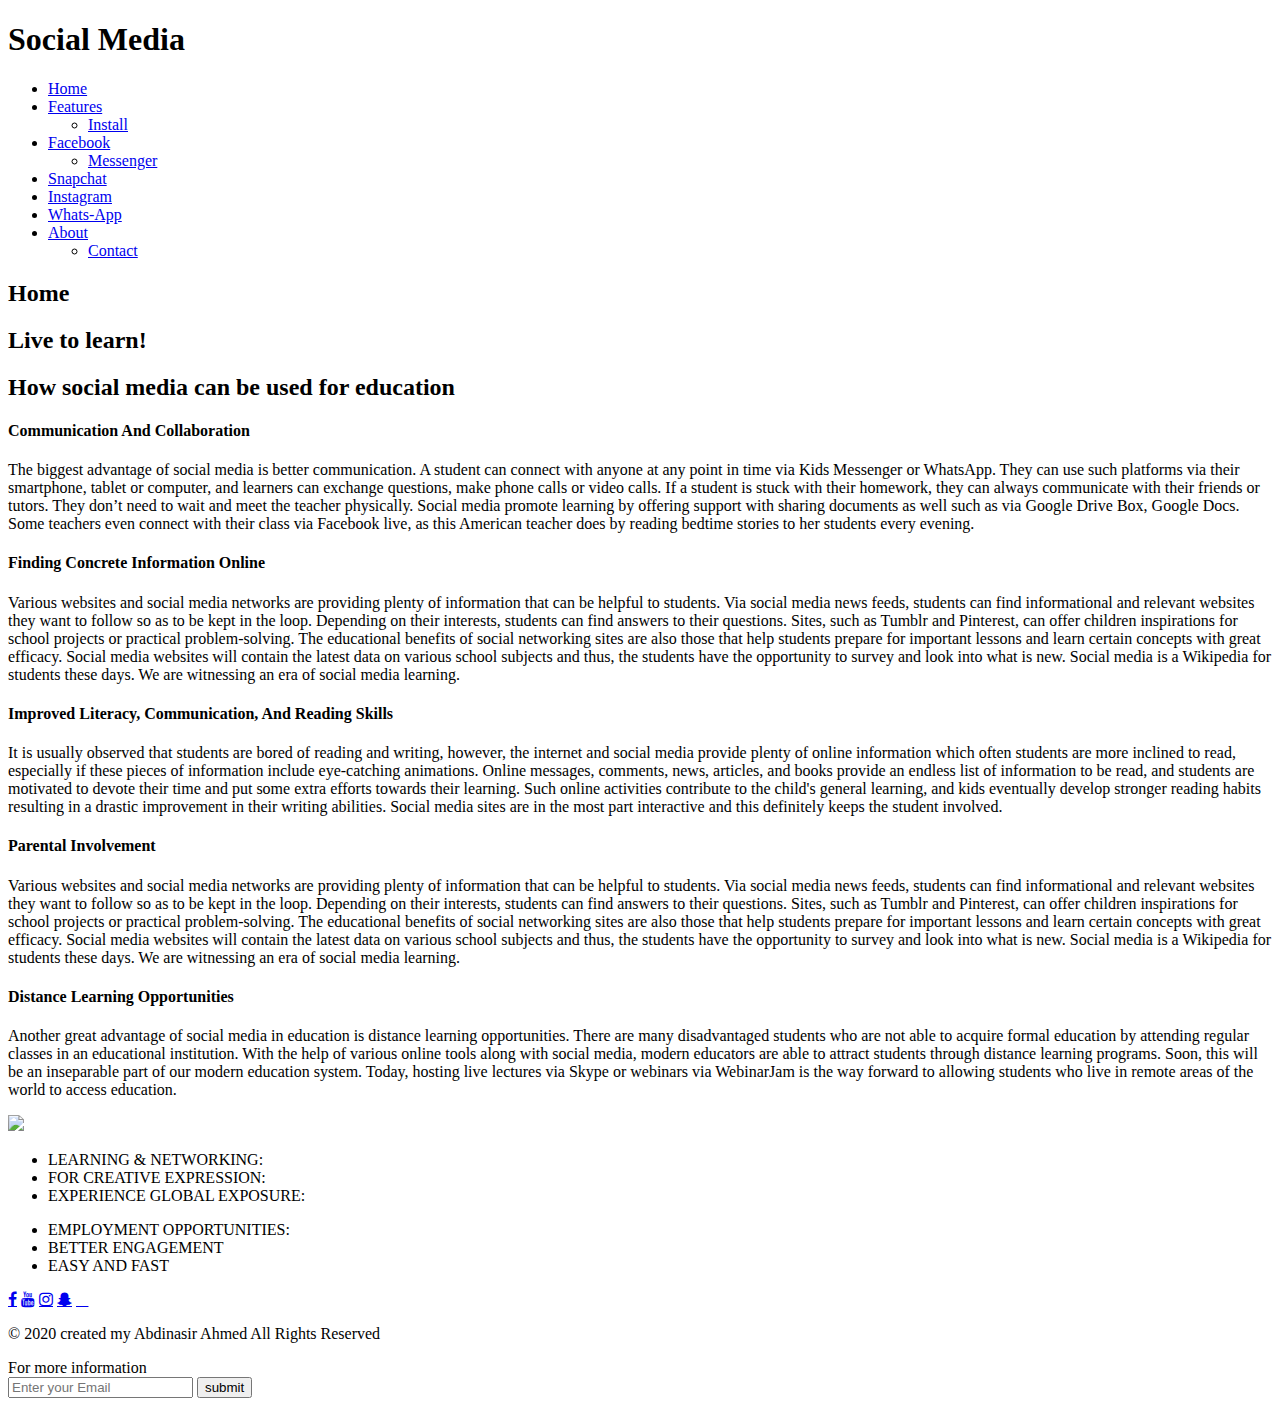
==== index.html @ 1e94ef2b "Add files via upload" ====
<!DOCTYPE html>
   <html>
    <head>
        <title>Page Title</title>
          <link rel="stylesheet" type="text/css" href="css/style.css">
<link rel="stylesheet" href="https://cdnjs.cloudflare.com/ajax/libs/font-awesome/4.7.0/css/font-awesome.min.css">
    </head>
    <body>
     <div class="wrapperall">
  <header>
    <div class="container">
      
        <div class="text">
<h1 class="home-pagelogo"> Social Media</h1>
</div>
      
      <nav>
        <ul>
          <li><a href="#">Home</a></li>
           <li class="dropdown">
        <a href="features.html">Features</a>
        <ul class="drop-nav">
          <li><a href="Install.html">Install</a></li>       
        </ul> 
      </li>
           <li class="dropdown">
        <a href="facebook.html">Facebook</a>
        <ul class="drop-nav">
          <li><a href="massenger.html">Messenger</a></li>        </ul>
      </li>
  <li><a href="snapchat.html">Snapchat</a></li>
     <li><a href="instagram.html">Instagram</a></li>
   <li><a href="whatsapp.html">Whats-App</a></li>
     <li class="dropdown">
        <a href="aboutus.html">About</a>
        <ul class="drop-nav">
          <li><a href="#">Contact</a></li>       
        </ul>
      </li>
        </ul>
      </nav>
    </div>
  </header>
       <div id="hdiv">
    <div id="divh">  
        <h2>Home</h2>
    </div>
</div>


<div class="div01">
    <div class="div02">  
        <h2>Live to learn!</h2>
    </div>
</div>
 <div class="div011">
    <div class="div022">  
     <h2 class="h21"> How social media can be used for education </h2>
    </div>
</div>
        
   
     <div class="div03">
         
         <div class="div04">
        <h4>Communication And Collaboration</h4>
          <p class="div0p01">The biggest advantage of social media is better communication. A student can connect with anyone at any point in time via Kids Messenger or WhatsApp. They can use such platforms via their smartphone, tablet or computer, and learners can exchange questions, make phone calls or video calls. If a student is stuck with their homework, they can always communicate with their friends or tutors. They don’t need to wait and meet the teacher physically. Social media promote learning by offering support with sharing documents as well such as via Google Drive Box, Google Docs. Some teachers even connect with their class via Facebook live, as this American teacher does by reading bedtime stories to her students every evening. </p>
          
          <h4 class="h402">Finding Concrete Information Online</h4>
          <p class="p02"> Various websites and social media networks are providing plenty of information that can be helpful to students. Via social media news feeds, students can find informational and relevant websites they want to follow so as to be kept in the loop. Depending on their interests, students can find answers to their questions. Sites, such as Tumblr and Pinterest, can offer children inspirations for school projects or practical problem-solving.
The educational benefits of social networking sites are also those that help students prepare for important lessons and learn certain concepts with great efficacy. Social media websites will contain the latest data on various school subjects and thus, the students have the opportunity to survey and look into what is new. Social media is a Wikipedia for students these days. We are witnessing an era of social media learning.
 </p>
          
          <h4 class="h0403">Improved Literacy, Communication, And Reading Skills</h4>
          <p class="div0p01">It is usually observed that students are bored of reading and writing, however, the internet and social media provide plenty of online information which often students are more inclined to read, especially if these pieces of information include eye-catching animations. Online messages, comments, news, articles, and books provide an endless list of information to be read, and students are motivated to devote their time and put some extra efforts towards their learning.
Such online activities contribute to the child's general learning, and kids eventually develop stronger reading habits resulting in a drastic improvement in their writing abilities. Social media sites are in the most part interactive and this definitely keeps the student involved.
 </p>
         
          </div>
     </div>
    
    <div class="div06">
       <h4 class="h403"> Parental Involvement</h4>
        <p class="p02">Various websites and social media networks are providing plenty of information that can be helpful to students. Via social media news feeds, students can find informational and relevant websites they want to follow so as to be kept in the loop. Depending on their interests, students can find answers to their questions. Sites, such as Tumblr and Pinterest, can offer children inspirations for school projects or practical problem-solving.
The educational benefits of social networking sites are also those that help students prepare for important lessons and learn certain concepts with great efficacy. Social media websites will contain the latest data on various school subjects and thus, the students have the opportunity to survey and look into what is new. Social media is a Wikipedia for students these days. We are witnessing an era of social media learning.
 </p>
         <h4 class="h403">Distance Learning Opportunities</h4>
        <p class="p02">Another great advantage of social media in education is distance learning opportunities. There are many disadvantaged students who are not able to acquire formal education by attending regular classes in an educational institution. With the help of various online tools along with social media, modern educators are able to attract students through distance learning programs. Soon, this will be an inseparable part of our modern education system. Today, hosting live lectures via Skype or webinars via WebinarJam is the way forward to allowing students who live in remote areas of the world to access education.
 </p>
        
    </div>
    <div class="sm-img">
<img src="images/HC.jpg">
    </div>
    <div class="b-list">
          <ul class="ol-list">
              <li>LEARNING & NETWORKING:</li>
              <li>FOR CREATIVE EXPRESSION:</li>
              <li>EXPERIENCE GLOBAL EXPOSURE:</li>

          </ul>
      </div>
       <div class="b-list2">
          <ul class="ol-list">
              <li>EMPLOYMENT OPPORTUNITIES:</li>
              <li>BETTER ENGAGEMENT</li>
              <li>EASY AND FAST</li>

          </ul>
    </div>
 <footer>
    <div class="footer-container">
        <div class="left-col">
        
        
        <div class="social-media"> 
<a href="#https://www.youtube.com/" class="fa fa-facebook"></a>
<a href="#" class="fa fa-youtube"></a>
<a href="#" class="fa fa-instagram"></a>
<a href="#" class="fa fa-snapchat-ghost"></a>
<a href="#" class="fab fa-whatsapp"></a>
<a href="#" class="fab fa-facebook-messenger"></a>



    </div>
            <p class="rights-text"> &copy; 2020 created my Abdinasir Ahmed All Rights Reserved </p>
        </div>
      <div class="holder"> 
            <div class="right-col">
                <div class="border"> For more information</div>
                <form accesskey="" class="feedback-form">
                <input type="text" class="txtb" placeholder="Enter your Email">
             
                <input type="submit" class="btn" value="submit">
                </form>
                 </div>
        </div>

   </div>
   
    
</footer>

   
             
     
  

      
      

  
        </div>
     

    </body>
</html>
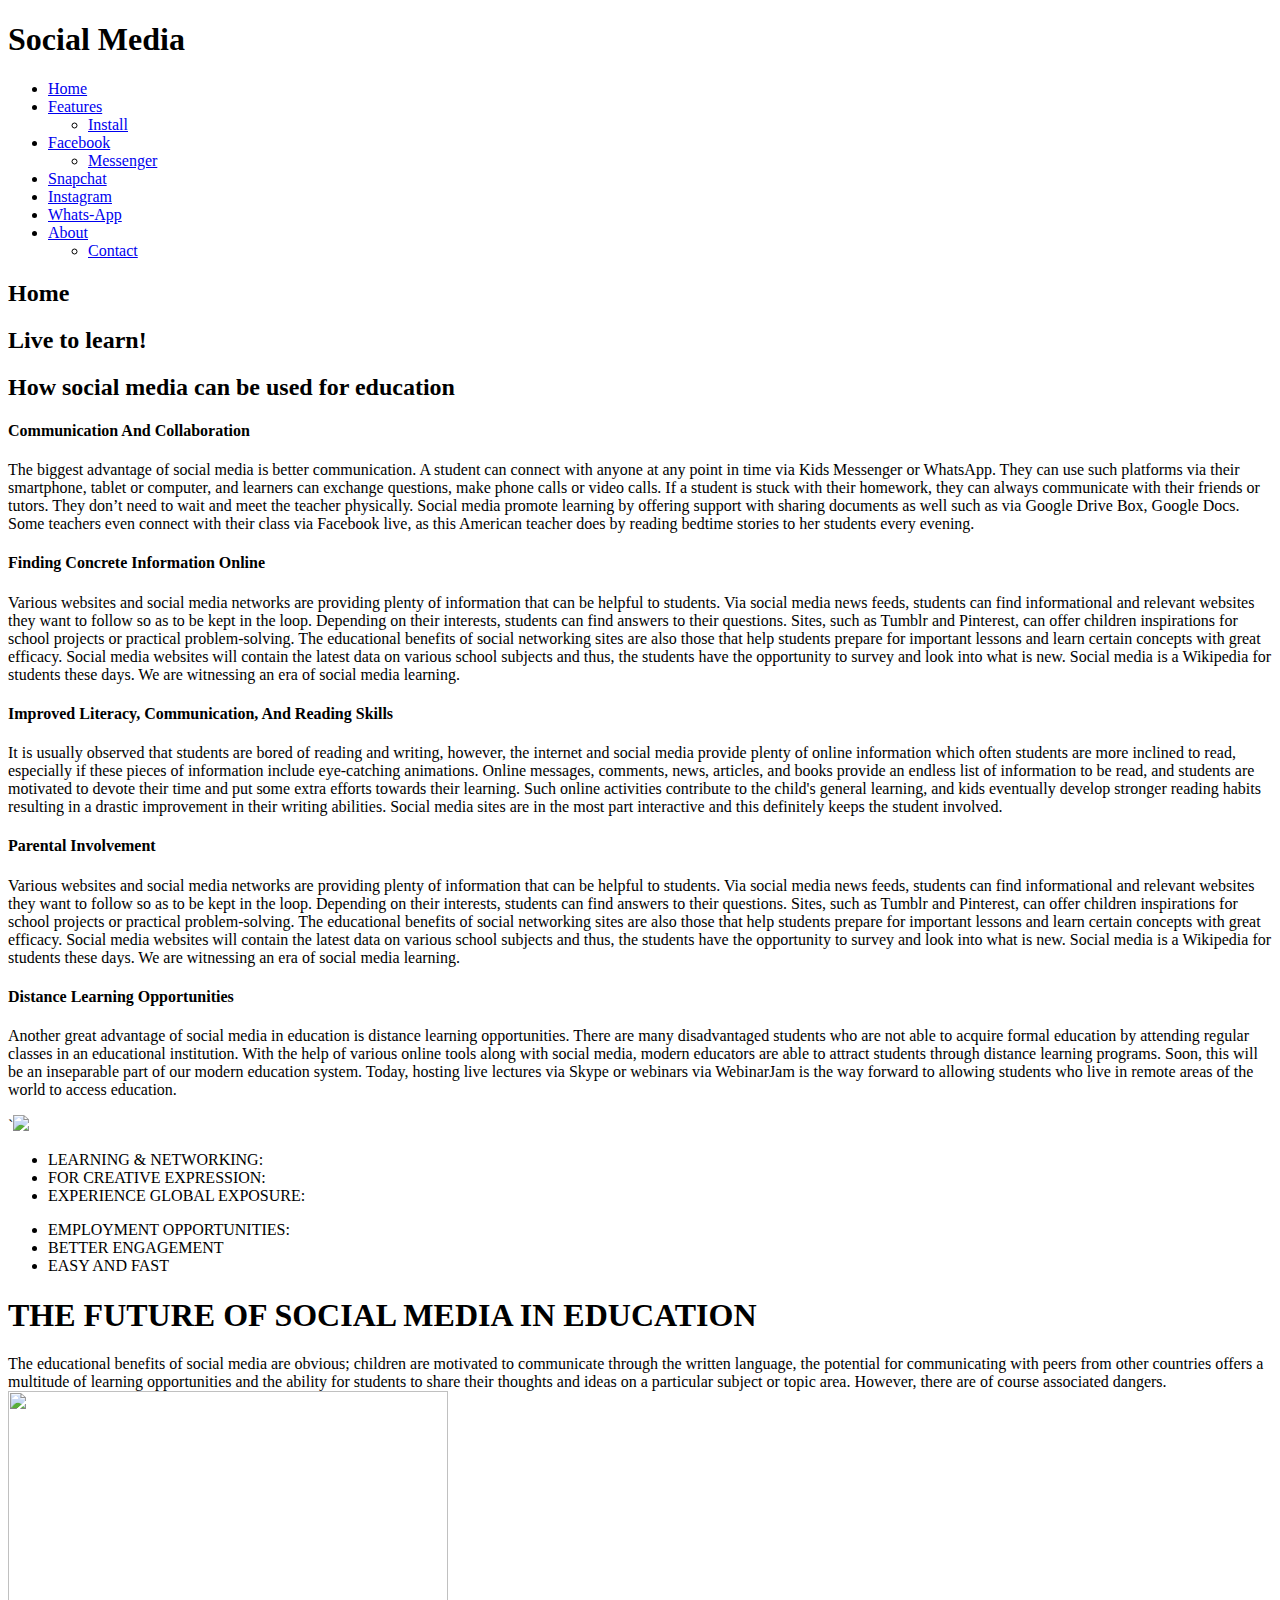
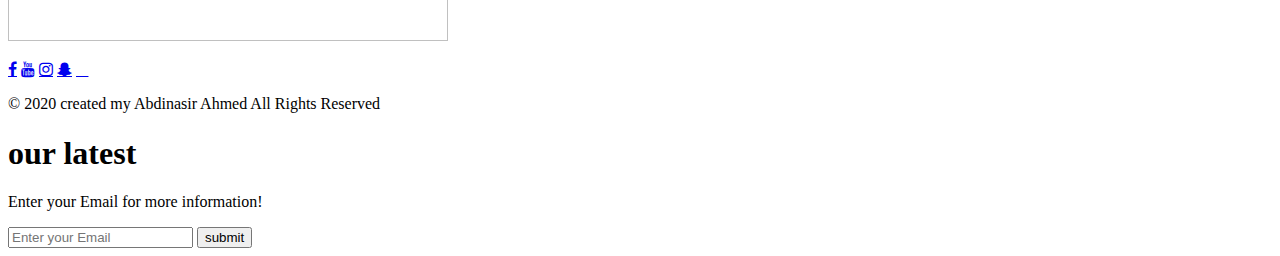
==== commit d8a090b5: "Add files via upload" ====
--- a/index.html
+++ b/index.html
@@ -6,10 +6,10 @@
 <link rel="stylesheet" href="https://cdnjs.cloudflare.com/ajax/libs/font-awesome/4.7.0/css/font-awesome.min.css">
     </head>
     <body>
+     <div class="grid">
      <div class="wrapperall">
   <header>
     <div class="container">
-      
         <div class="text">
 <h1 class="home-pagelogo"> Social Media</h1>
 </div>
@@ -34,7 +34,7 @@
      <li class="dropdown">
         <a href="aboutus.html">About</a>
         <ul class="drop-nav">
-          <li><a href="#">Contact</a></li>       
+          <li><a href="contact.html">Contact</a></li>       
         </ul>
       </li>
         </ul>
@@ -90,7 +90,7 @@
         
     </div>
     <div class="sm-img">
-<img src="images/HC.jpg">
+    `<img src="images/HC.jpg">
     </div>
     <div class="b-list">
           <ul class="ol-list">
@@ -108,39 +108,56 @@
 
           </ul>
     </div>
- <footer>
-    <div class="footer-container">
-        <div class="left-col">
-        
-        
-        <div class="social-media"> 
-<a href="#https://www.youtube.com/" class="fa fa-facebook"></a>
+ <div id="ws-fe"> 
+       <h1 class="ws-feh"> 
+       THE FUTURE OF SOCIAL MEDIA IN EDUCATION
+       </h1>
+       <p class="ws-fep">
+       The educational benefits of social media are obvious; children are motivated to communicate through the written language, the potential for communicating with peers from other countries offers a multitude of learning opportunities and the ability for students to share their thoughts and ideas on a particular subject or topic area. However, there are of course associated dangers.    
+  <a href="http://www.scientificeducation.org/the-future-of-social-media-in-education">
+    <img src="images/artical%20image.PNG" alt="" height="250" width="440">
+  </a>
+</p>
+     
+
+       </div>
+        </div>
+<footer id="h-page"> 
+   <div class="footer-container">
+       
+       <div class="socials-media0">
+           <a href="#https://www.youtube.com/" class="fa fa-facebook"></a>
 <a href="#" class="fa fa-youtube"></a>
 <a href="#" class="fa fa-instagram"></a>
 <a href="#" class="fa fa-snapchat-ghost"></a>
 <a href="#" class="fab fa-whatsapp"></a>
 <a href="#" class="fab fa-facebook-messenger"></a>
-
-
-
-    </div>
+   
+       </div>
             <p class="rights-text"> &copy; 2020 created my Abdinasir Ahmed All Rights Reserved </p>
         </div>
-      <div class="holder"> 
-            <div class="right-col">
-                <div class="border"> For more information</div>
-                <form accesskey="" class="feedback-form">
+        <div class="right-col">
+            <h1 class="h1our">our latest</h1>
+            <div class="border"> </div>
+            <p class="pinfo">Enter your Email for more information!</p>
+        <form accesskey="" class="feedback-form">
+                
                 <input type="text" class="txtb" placeholder="Enter your Email">
              
                 <input type="submit" class="btn" value="submit">
                 </form>
-                 </div>
-        </div>
-
+       
    </div>
    
+   
+   
+   
+   
+   
+   
+   </footer>
+   
     
-</footer>
 
    
              
@@ -148,10 +165,9 @@
   
 
       
-      
+        </div>
 
   
-        </div>
      
 
     </body>
